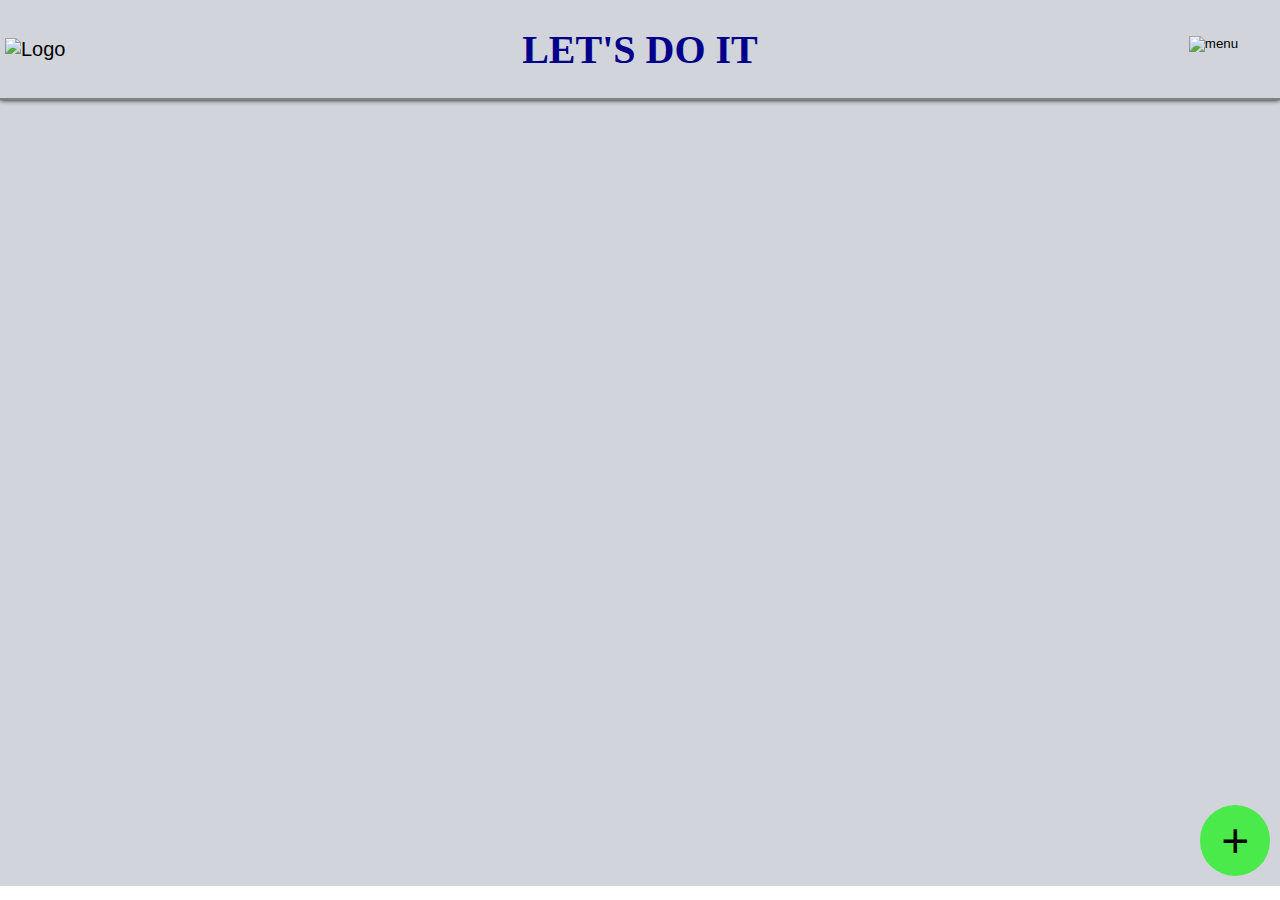
==== index.html @ 7d0aaf9e "Update existing tasks functions" ====
<!DOCTYPE html>
<html>
    <head>
        <title>To-Do</title>
        <meta charset="UTF-8">
        <link rel="stylesheet" href="style.css">
        <script type="module" src="index.js"></script>
    </head>
<body>

    <div id="container">
        <header>
            <img src="/img/todologo.svg" alt="Logo">
            <h2>LET'S DO IT</h2>
            <button class="menu"><img src="./img/menu.svg" alt="menu"></button>
        </header>
        

        <div id="main-screen">
            <!-- Insert CARDS here -->
        </div>


        <div id="add-new-list">
            <button id="add">+</button>
        </div>


        <div id="lists-container">
            <!-- Insert Projects here -->
            <div id="project">
                <div class="project-header">
                    <h1 id="project-title"></h1>
                    <img src="./img/return.svg" alt="return" id="hide-tasks">
                </div>
                <button id="add-task">Add Task</button> 
            </div>
        </div>


        <div id="new-list">
            <label for="list-name">List Name:</label>
            <input id="list-name" type="text" maxlength="12">
            <div class="buttons">
                <button id="cancel-box-creation">Cancel</button>
                <button id="create-list">Create List</button>
            </div> 
        </div>


        <div id="list-details">
            <div id="fill">
                <div class="task-name">
                    <label for="task-name">Task Name:</label>
                    <input type="text" name="task-name" id="task-name" maxlength="16">
                </div>
                
                <div class="description">
                    <div class="textarea-title">Notes:</div>
                    <textarea id="note" name="notes" rows="10" cols="35" maxlength="100"></textarea>
                </div>

                <div class="extra">
                    <div id="date">
                        <label for="due-date">Due Date:</label>
                        <input type="date" name="due-date" id="due-date" timezone="[[timezone]]" data-date="" data-date-format="DD MMMM YYYY" value="2023-12-09">
                    </div>
                    <div id="priorities">
                        <label for="priority">Priority:</label>
                        <select name="priority" id="priority">
                            <option value="high" style="color:red ; ">High</option>
                            <option value="medium" style="color:orange;">Medium</option>
                            <option value="low" style="color: green;">Low</option>
                        </select>
                    </div>
                </div>
                <div id="buttons">
                    <button id="add-to-project">Add Task</button>
                    <button id="update-task">Update</button>
                    <button id="cancel-fill">Cancel</button>
                </div>
            </div>
        </div>

</body>
</html>
---- style.css ----
*,
*::before,
*::after {
    box-sizing: border-box;
    padding: 0;
    margin: 0;
}

button,
input,
select,
textarea {
  font-family: inherit; 
}
:root {
    --headerFonts: new;
    --normalTextFont: new;
    --popupBgColor:#c2c3c5;
    --mainBgColor: #d1d5db;
    --selectColor: #939692;
    --labels-size: 1.2rem;
    --deleteBtnColor: #f08080;
    --deleteBtnHoverColor:#ef9a9a;
    --exitBtnColor: #71ed4b;
    --exitBtnHoverCOlor: #8cf46c;

}

body {
    position: relative;
}
#container {
    position: relative;
    display: grid;
    grid-template-rows: 100px 1fr 100px;
    min-height: 98.4vh;
    font-family: Arial, Helvetica, sans-serif;
    font-size: 20px;
    background-color: var(--mainBgColor);
    flex-grow: 1;;
}


/* Header */
header {
    display: grid;
    min-height: 10vh;
    grid-template-columns: repeat(3 , 1fr);
    align-content: center;
    border-bottom: 2px solid grey;
    box-shadow: 0px 0px 5px currentcolor;
}

header img {
    width: 70px;
    height: auto;
    align-self: center;
    margin-left: 5px;
    cursor: pointer;
}

header h2 {
    text-align: center;
    align-self: center;
    justify-self: center;
    font-size: 2.5rem;
    color: darkblue;
    font-family: Cambria, Cochin, Georgia, Times, 'Times New Roman', serif;
}

header button{
    justify-self: end;
    align-self: center;

    max-width: 12vw;
    min-width: 10vw;
    height: 6vh;

    background-color: transparent;
    border: none;
    margin-right: 5px;
    margin-bottom: 10px;
    cursor: pointer;
}

header button:hover {
    scale: 0.97;
    opacity: 0.6;
}

header button img{
    align-self: center;
    justify-self: center; 
}

/* MAIN-screen */


#main-screen{
position: relative;
    display: grid;
    grid-template-columns: repeat(3, 1fr);
    grid-template-rows: 16vh;
    gap: 10px;
    margin: 10px;
}

#main-screen div p{
    font-size: 2rem;
    background-color: transparent;
    border-style: none;
    text-align: center;
}


.box-container{
    display: grid;
    position: relative;
    grid-template-rows: 30% 70%;
    background-color: transparent;
    height: 15vh;
    border: 1px solid black;
    border-radius: 16px;
    cursor: pointer;
    padding-bottom: 2vh;
}

.box-container button {
    justify-self: end;
    align-self: start;
    border: none;
    background-color: var(--deleteBtnColor);
    font-size: 1.2rem;
    font-weight: bold;
    padding: 2px 7px;
    border-radius: 8px;
    cursor: pointer;
    margin: 5px;
}
.box-container button:hover {
    scale: 0.95;
    background-color:var(--exitBtnHoverCOlor) ;
}

/* Projects */
#lists-container {
    display: none;
    flex-direction: column;
    align-items: center;
    justify-content: space-around;
    gap: 10px;
    
    width: 90vw;
    height: max-content;
    position: absolute;
    top: 50%;
    left: 50%;
    transform: translate(-50%, -50%);
    background-color: var(--mainBgColor);
    padding: 5px;
    margin: 10px;
    box-shadow: 0 4px 8px 0 rgba(0, 0, 0, 0.2), 0 6px 20px 0 rgba(0, 0, 0, 0.3);
}

#project{
    display: grid;
    grid-template-rows: repeat(6, 1fr);
    grid-template-columns: repeat(6, 1fr);
    padding: 10px;
    background-color: var(--popupBgColor);
    font-size: 2rem;
    width: 90%;
    height: max-content;
}

.exit-project{
    align-self: flex-start;
    flex-grow: 0;
    border: none;
    background-color: lightcoral;
    font-size: 2rem;
    font-weight: bold;
    padding: 2px 7px;
    border-radius: 8px;
    cursor: pointer;
}

.project-header {
    display: flex;
    justify-content: space-between;
    grid-column: 1/7;
    
    flex-grow: 1;
    border: 1px solid;
    padding: 10px;
    box-shadow: 0px 3px;
    margin-bottom: 10px;
}


.project-header img{
    border: none;
    background-color: var(--exitBtnColor);
    font-size: 2rem;
    font-weight: bold;
    padding: 2px;
    border-radius: 8px;
    cursor: pointer;
    width: 60px;
    height: 60px;
    justify-self: center;
    align-self: center;
}

.project-header img:hover{
    scale: 0.95;
    background-color: var(--exitBtnHoverCOlor);
}

.tasks{
    grid-column: 1/7;
    grid-row: 2/6;
    display: flex;
    align-items: center;
    justify-content: center;
    flex-direction: column;
    gap: 10px;
}

.Atask{
    display: grid;
    grid-template-columns: 0.3fr 3fr 0.5fr 1fr 0.5fr;
    height: 50px;
    color: darkblue;
    font-size: 1.5rem;
    gap: 5px;
    width: 100%;
    align-items: center;
    justify-items: center;
    border-bottom: 1px solid #939692;
}
.Atask .duedate-span{
    font-size: 1rem;
}

.Atask .priority-span {
    font-size: 1rem;
    padding: 3px;
    border-radius: 8px;
    align-self: flex-start;
}

.Atask .delete-task{
    border: none;
    background-color: lightcoral;
    font-size: 1.5rem;
    font-weight: bold;
    padding: 6px 10px;
    border-radius: 8px;
    cursor: pointer;
    margin-left: 10px;
}

.Atask .tasklabel{
    align-items: center;
}

#add-task{
    grid-column: 6/7;
    grid-row: 6/7;

    width: 70px;
    height: 70px;
    justify-self: end;
    border: none;
    background-color: lightgreen;
    font-size: 1.3rem;
    border-radius: 8px;
    padding: 5px;
    cursor: pointer;
    justify-self: center;
    align-self: center;
}
.add-task:hover{
    scale: 0.98;
    background-color: rgb(163, 240, 163);
}

input[type=checkbox] {
    margin: 4px 0 0;
    line-height: normal;
    width: 25px;
    height: 25px;
    }

/* ADD NEW LIST */
#add-new-list {
    justify-self: flex-end;
    align-self: flex-end;
}
#add-new-list button{
    font-size: 3rem;
    background-color: rgb(74, 234, 74);
    border-style: none;
    border-radius: 36px;
    padding: 0.5rem 1.3rem;
    margin: 10px 10px;
    cursor: pointer;
}
#add-new-list button:hover{
    scale: 0.98;
    font-size: 2.9rem;
    background-color: rgb(106, 237, 106);
    transform: rotate(160deg); 
}

/* NEW LIST */
#new-list {
    display: none;
    flex-direction: column;
    position: absolute;
    gap: 20px;

    width: 50vw;
    top: 50%;
    left: 50%;
    transform: translate(-50%, -50%);

    background-color: rgb(175, 178, 175);
    font-size: 1.5rem;
    padding: 20px 10px;
    border-radius: 8px;
}

#new-list .buttons{
    display: flex;
    justify-content: space-evenly;
}

.buttons button {
    border-style: none;
    font-size: 1.5rem;
    padding: 5px;
    border-radius: 8px;
    cursor: pointer;
}

#update-task{
    display: none;
}

#cancel{
    background-color: lightcoral;
}

#create-list{
    background-color: lightgreen;
}


#list-name {
    font-size: 1.5rem;
    padding: 10px;
}

/* LIST PIPUP DETAILS FILLING */
#list-details{
    display: none;
    flex-direction: column;
    justify-content: space-around;
    position: absolute;
    top: 50%;
    left: 50%;
    transform: translate(-50%, -50%);
    background-color: var(--popupBgColor);
    padding: 20px;
    width: 100vw;
    height: 100vh;
    border-radius: 16px;
    box-shadow: 0 4px 8px 0 rgba(0, 0, 0, 0.2), 0 6px 20px 0 rgba(0, 0, 0, 0.3);
}

#list-details #fill{
    display: grid;
    grid-template-columns: 70% 30%;
    grid-template-rows: 100px 1fr 50px;
}

#fill .task-name{
    grid-column: 1/3;
    grid-row: 1/2;

    display: grid;
    align-content: center;
    gap: 5px;
}
.task-name label{
    font-weight: bold;
}
.task-name input{
    padding: 10px;
    font-size: 1.1rem;
    border-radius: 8px;
    border-style: none;
    width: 100%;
}

#fill .textarea-title{
    align-self: center;
    font-weight: bold;
    font-size: var(--labels-size);
}

#fill .description{
    gap: 5px;
    display: flex;
    flex-direction: column;
    margin-right: 10px;
    grid-column: 1/2;
    grid-row: 2/3;
}

#fill #note{
    font-size: 1.3rem;
    border-style: none;
    border-radius: 8px;
    resize: none;
    padding: 5px;
}

#fill .extra{
    display: flex;
    flex-direction: column;
    gap: 10px;

    justify-content: center;
    grid-row: 2/3;
}

#fill #date {
    display: flex;
    flex-direction: column;
    justify-content: center;
    align-items: center;
    gap: 7px;

    margin: 5px;
    color: darkblue;
    font-weight: bold;
    font-size: var(--labels-size);
}
#date #due-date{
    color: darkblue;
    font-size: 1rem;
    font-weight: bold;
    background-color: var(--selectColor);
}
#date #due-date::-webkit-datetime-edit {
    padding: 10px; }
    /* ::-webkit-datetime-edit { padding: 10px; } */
/* ::-webkit-datetime-edit-fields-wrapper { background: silver; }
::-webkit-datetime-edit-text { color: red; padding: 0 0.3em; }
::-webkit-datetime-edit-month-field { color: blue; }
::-webkit-datetime-edit-day-field { color: green; }
::-webkit-datetime-edit-year-field { color: purple; }
::-webkit-inner-spin-button { display: none; } */
#date #due-date::-webkit-calendar-picker-indicator { 
    background-color: lightcyan;
    opacity: 0.5;
    color: black;
    margin-right: 5px;
 }



#fill #priorities{
    display: flex;
    flex-direction: column;
    justify-content: center;
    align-items: center;
    gap: 7px;
}

#priorities label {
    font-size: var(--labels-size);
    color: darkblue;
    font-weight: bold;
}

#priority {
    color: darkblue;
    font-size: 1rem;
    font-weight: bold;
    padding: 10px;
    font-size: 1rem;
    background-color: var(--selectColor);
}
#priority option{
    font-weight: bolder;
    padding-bottom: 3px;
    font-size: 1.1rem;
    text-align: start;
}

#buttons {
    grid-column: 1/3;
    grid-row: 3/4;
    display: flex;
    justify-content: space-between;
    margin-top: 10px;
}

#buttons button{
    padding: 5px;
    font-weight: bold;
    border-style: none;
    border-radius: 8px;
    font-size: 1.1rem;
    cursor: pointer;
    border: 1px solid transparent;
}

#buttons button:hover {
    scale: 0.9;
    border-color: gold;
}

#buttons .delete-fill{
    margin-right: 20px;
    background-color: lightcoral;

}

#buttons .add-to-project{
    margin-left: 20px;
    background-color: lightgreen;
}
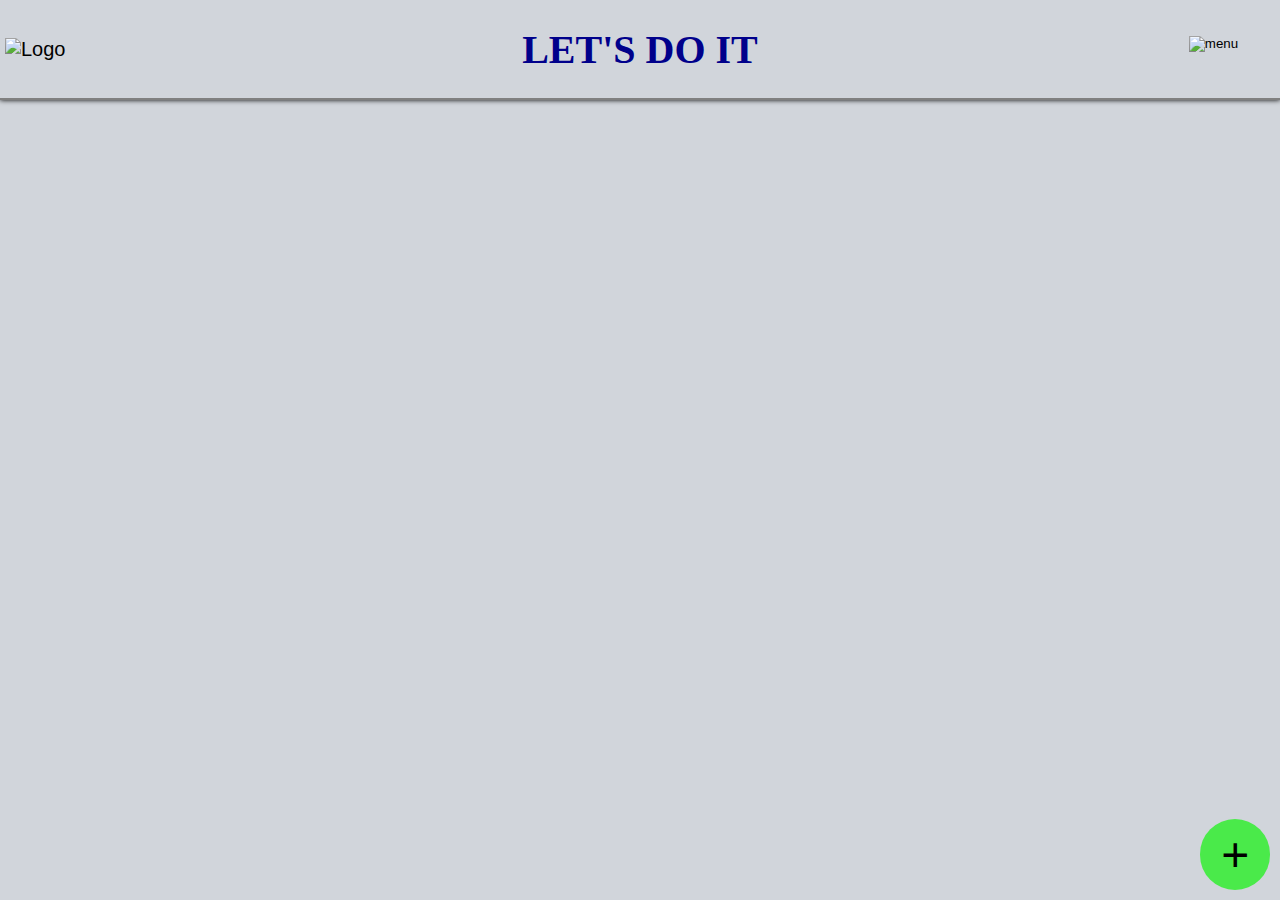
==== commit 5e769741: "Deletion verification popup added" ====
--- a/index.html
+++ b/index.html
@@ -63,7 +63,7 @@
                 <div class="extra">
                     <div id="date">
                         <label for="due-date">Due Date:</label>
-                        <input type="date" name="due-date" id="due-date" timezone="[[timezone]]" data-date="" data-date-format="DD MMMM YYYY" value="2023-12-09">
+                        <input type="date" name="due-date" id="due-date" timezone="[[timezone]]" data-date="" data-date-format="DD MMMM YYYY" value="2023-12-09" required>
                     </div>
                     <div id="priorities">
                         <label for="priority">Priority:</label>
@@ -81,6 +81,13 @@
                 </div>
             </div>
         </div>
-
+        <div id="delete-verification">
+            <h1>All saved tasks will be lost, continue?</h1>
+            <div id="yes-no">
+                <button id="yes">YES</button>
+                <button id="no">NO</button>
+            </div>
+        </div>
+    </div>
 </body>
 </html>--- a/style.css
+++ b/style.css
@@ -23,17 +23,19 @@
     --deleteBtnHoverColor:#ef9a9a;
     --exitBtnColor: #71ed4b;
     --exitBtnHoverCOlor: #8cf46c;
-
+    --updateBtnColor: rgb(251, 228, 97);
+    --updateBtnColorHover: rgb(241, 227, 152);
 }
 
 body {
     position: relative;
+    height: max-content;
 }
 #container {
     position: relative;
     display: grid;
     grid-template-rows: 100px 1fr 100px;
-    min-height: 98.4vh;
+    min-height: 100vh;
     font-family: Arial, Helvetica, sans-serif;
     font-size: 20px;
     background-color: var(--mainBgColor);
@@ -83,10 +85,10 @@
     cursor: pointer;
 }
 
-header button:hover {
+/* header button:hover {
     scale: 0.97;
     opacity: 0.6;
-}
+} */
 
 header button img{
     align-self: center;
@@ -139,7 +141,7 @@
 }
 .box-container button:hover {
     scale: 0.95;
-    background-color:var(--exitBtnHoverCOlor) ;
+    background-color:var(--deleteBtnHoverColor) ;
 }
 
 /* Projects */
@@ -150,15 +152,15 @@
     justify-content: space-around;
     gap: 10px;
     
-    width: 90vw;
     height: max-content;
     position: absolute;
     top: 50%;
     left: 50%;
     transform: translate(-50%, -50%);
     background-color: var(--mainBgColor);
+    width: 100vw;
+    height: 100vh;
     padding: 5px;
-    margin: 10px;
     box-shadow: 0 4px 8px 0 rgba(0, 0, 0, 0.2), 0 6px 20px 0 rgba(0, 0, 0, 0.3);
 }
 
@@ -169,8 +171,6 @@
     padding: 10px;
     background-color: var(--popupBgColor);
     font-size: 2rem;
-    width: 90%;
-    height: max-content;
 }
 
 .exit-project{
@@ -229,8 +229,8 @@
 
 .Atask{
     display: grid;
-    grid-template-columns: 0.3fr 3fr 0.5fr 1fr 0.5fr;
-    height: 50px;
+    grid-template-columns: repeat(12, 1fr);
+    height: max-content;
     color: darkblue;
     font-size: 1.5rem;
     gap: 5px;
@@ -240,35 +240,46 @@
     border-bottom: 1px solid #939692;
 }
 .Atask .duedate-span{
-    font-size: 1rem;
+    grid-column: 6/10;
+    font-size: 1.3rem;
 }
 
 .Atask .priority-span {
+    grid-row: 1/2;
     font-size: 1rem;
     padding: 3px;
     border-radius: 8px;
     align-self: flex-start;
+    margin-right: 10px;
 }
 
 .Atask .delete-task{
+    grid-column: 12/13;
     border: none;
     background-color: lightcoral;
-    font-size: 1.5rem;
-    font-weight: bold;
-    padding: 6px 10px;
-    border-radius: 8px;
-    cursor: pointer;
-    margin-left: 10px;
-}
-
-.Atask .tasklabel{
-    align-items: center;
+    font-size: 1.6rem;
+    font-weight: bold;
+    padding: 2px 5px;
+    border-radius: 8px;
+    cursor: pointer;
+    justify-self: center;
+    width: 90%;
+    height: 90%;
+}
+
+.delete-task:hover{
+    background-color: var(--deleteBtnHoverColor);
+    scale: 0.9;
+}
+
+.taskLabel{
+    grid-column: 2/6;
+    justify-self: center;
 }
 
 #add-task{
     grid-column: 6/7;
     grid-row: 6/7;
-
     width: 70px;
     height: 70px;
     justify-self: end;
@@ -281,16 +292,35 @@
     justify-self: center;
     align-self: center;
 }
+
+#add-task:hover{
+    background-color: var(--exitBtnHoverCOlor);
+    scale: 0.98;
+}
+.update{
+    grid-column: 11/12;
+    grid-row: 1/2;
+    border-radius: 8px;
+    border: none;
+    background-color: var(--updateBtnColor);
+    cursor: pointer;
+    width: 90%;
+    height: 90%;
+}
+
+.update:hover{
+    background-color: var(--updateBtnColorHover);
+    scale:0.9;
+}
 .add-task:hover{
     scale: 0.98;
     background-color: rgb(163, 240, 163);
 }
 
 input[type=checkbox] {
-    margin: 4px 0 0;
-    line-height: normal;
-    width: 25px;
-    height: 25px;
+    grid-column: 10/11;
+    width: 90%;
+    height: 90%;
     }
 
 /* ADD NEW LIST */
@@ -525,6 +555,7 @@
     border-color: gold;
 }
 
+
 #buttons .delete-fill{
     margin-right: 20px;
     background-color: lightcoral;
@@ -534,4 +565,53 @@
 #buttons .add-to-project{
     margin-left: 20px;
     background-color: lightgreen;
+}
+
+/* VERIFICATION */
+#delete-verification {
+    position: absolute;
+    width: 100vw;
+    height: 100vh;
+
+    display: none;
+    flex-direction: column;
+    justify-content: center;
+    align-items: center;
+    gap: 30px;
+
+    background-color: var(--popupBgColor);
+}
+
+#delete-verification h1{
+    text-align: center;
+}
+
+#delete-verification button{
+    padding: 10px;
+    font-size: 3rem;
+    font-weight: bold;
+    border-style: none;
+    border-radius: 4px;
+    cursor: pointer;
+}
+
+#delete-verification #yes-no{
+    display: flex;
+    gap: 20px;
+}
+
+#yes{
+    background-color: #71ed4b;
+}
+#yes:hover{
+    scale: 0.95;
+    background-color: var(--exitBtnHoverCOlor);
+}
+
+#no {
+    background-color: var(--deleteBtnColor);
+}
+#no:hover {
+    scale: 0.95;
+    background-color: var(--deleteBtnHoverColor);
 }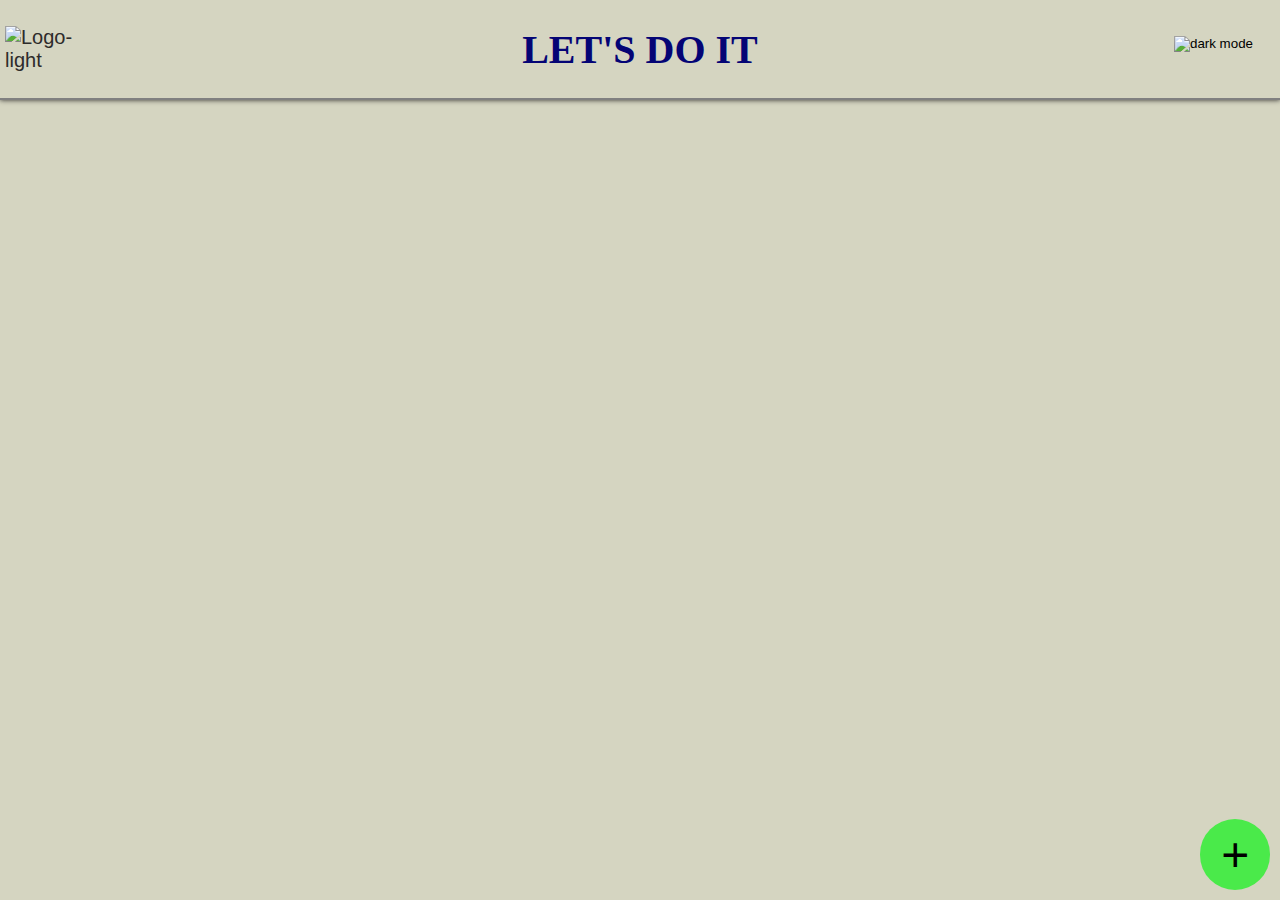
==== commit 67816863: "Add logos and dark mode" ====
--- a/index.html
+++ b/index.html
@@ -10,9 +10,11 @@
 
     <div id="container">
         <header>
-            <img src="/img/todologo.svg" alt="Logo">
+            <img src="./img/logo-light.svg" alt="Logo-dark" id="light-logo">
+            <img src="./img/logo-dark.svg" alt="Logo-light" id="dark-logo">
             <h2>LET'S DO IT</h2>
-            <button class="menu"><img src="./img/menu.svg" alt="menu"></button>
+            <button id="light"><img src="./img/sun.svg" alt="light mode"></button>
+            <button id="dark"><img src="./img/moon.svg" alt="dark mode"></button>
         </header>
         
 
@@ -40,7 +42,7 @@
 
         <div id="new-list">
             <label for="list-name">List Name:</label>
-            <input id="list-name" type="text" maxlength="12">
+            <input id="list-name" type="text" maxlength="12" placeholder="Max 12 characters">
             <div class="buttons">
                 <button id="cancel-box-creation">Cancel</button>
                 <button id="create-list">Create List</button>
@@ -52,12 +54,12 @@
             <div id="fill">
                 <div class="task-name">
                     <label for="task-name">Task Name:</label>
-                    <input type="text" name="task-name" id="task-name" maxlength="16">
+                    <input type="text" name="task-name" id="task-name" maxlength="16" placeholder="max characters 16">
                 </div>
                 
                 <div class="description">
                     <div class="textarea-title">Notes:</div>
-                    <textarea id="note" name="notes" rows="10" cols="35" maxlength="100"></textarea>
+                    <textarea id="note" name="notes" rows="10" cols="35" maxlength="200" placeholder="Max 100 characters"></textarea>
                 </div>
 
                 <div class="extra">
@@ -82,7 +84,7 @@
             </div>
         </div>
         <div id="delete-verification">
-            <h1>All saved tasks will be lost, continue?</h1>
+            <h1>All saved tasks in this project will be lost, continue?</h1>
             <div id="yes-no">
                 <button id="yes">YES</button>
                 <button id="no">NO</button>
--- a/style.css
+++ b/style.css
@@ -15,9 +15,12 @@
 :root {
     --headerFonts: new;
     --normalTextFont: new;
-    --popupBgColor:#c2c3c5;
-    --mainBgColor: #d1d5db;
-    --selectColor: #939692;
+    --popupBgColor: rgb(171, 165, 165);
+    --mainBgColor: rgb(213, 213, 193);
+    --selectColor: #cacad7;
+    --textColor: rgb(45, 43, 43);
+    --boxColor: rgb(198, 190, 190);
+    --mainTitleColor: rgb(4, 4, 117);
     --labels-size: 1.2rem;
     --deleteBtnColor: #f08080;
     --deleteBtnHoverColor:#ef9a9a;
@@ -25,11 +28,14 @@
     --exitBtnHoverCOlor: #8cf46c;
     --updateBtnColor: rgb(251, 228, 97);
     --updateBtnColorHover: rgb(241, 227, 152);
+    --cancelBtnColor: rgb(242, 173, 173);
+    --cancelBtnColorHover: rgb(183, 123, 123);
+    --inputTypeTextColor: rgb(77, 70, 70);
 }
 
 body {
-    position: relative;
-    height: max-content;
+    color: var(--textColor);
+
 }
 #container {
     position: relative;
@@ -66,7 +72,7 @@
     align-self: center;
     justify-self: center;
     font-size: 2.5rem;
-    color: darkblue;
+    color: var(--mainTitleColor);
     font-family: Cambria, Cochin, Georgia, Times, 'Times New Roman', serif;
 }
 
@@ -95,6 +101,14 @@
     justify-self: center; 
 }
 
+#light {
+    display: none;
+}
+
+#light-logo {
+    display: none;
+}
+
 /* MAIN-screen */
 
 
@@ -107,8 +121,9 @@
     margin: 10px;
 }
 
-#main-screen div p{
-    font-size: 2rem;
+#main-screen .box{
+    grid-template-rows: 2/4;
+    font-size: 2.5rem;
     background-color: transparent;
     border-style: none;
     text-align: center;
@@ -119,12 +134,11 @@
     display: grid;
     position: relative;
     grid-template-rows: 30% 70%;
-    background-color: transparent;
+    background-color: var(--boxColor);
     height: 15vh;
-    border: 1px solid black;
+    border: 2px solid black;
     border-radius: 16px;
     cursor: pointer;
-    padding-bottom: 2vh;
 }
 
 .box-container button {
@@ -252,6 +266,9 @@
     align-self: flex-start;
     margin-right: 10px;
 }
+.Atask .note-keeper{
+    display: none;
+}
 
 .Atask .delete-task{
     grid-column: 12/13;
@@ -280,12 +297,12 @@
 #add-task{
     grid-column: 6/7;
     grid-row: 6/7;
-    width: 70px;
+    width: 90px;
     height: 70px;
     justify-self: end;
     border: none;
     background-color: lightgreen;
-    font-size: 1.3rem;
+    font-size: 1.1rem;
     border-radius: 8px;
     padding: 5px;
     cursor: pointer;
@@ -322,12 +339,17 @@
     width: 90%;
     height: 90%;
     }
+input[type=checkbox]{
+    background-color: var(--inputTypeTextColor);
+}
 
 /* ADD NEW LIST */
 #add-new-list {
     justify-self: flex-end;
     align-self: flex-end;
 }
+
+
 #add-new-list button{
     font-size: 3rem;
     background-color: rgb(74, 234, 74);
@@ -356,7 +378,7 @@
     left: 50%;
     transform: translate(-50%, -50%);
 
-    background-color: rgb(175, 178, 175);
+    background-color: var(--popupBgColor);
     font-size: 1.5rem;
     padding: 20px 10px;
     border-radius: 8px;
@@ -365,6 +387,10 @@
 #new-list .buttons{
     display: flex;
     justify-content: space-evenly;
+}
+
+#new-list label {
+    color: var(--textColor);
 }
 
 .buttons button {
@@ -373,6 +399,13 @@
     padding: 5px;
     border-radius: 8px;
     cursor: pointer;
+}
+#cancel-box-creation{
+    background-color: var(--cancelBtnColor);
+}
+#cancel-box-creation:hover{
+    scale: 0.97;
+    background-color: var(--cancelBtnColorHover);
 }
 
 #update-task{
@@ -487,13 +520,6 @@
 }
 #date #due-date::-webkit-datetime-edit {
     padding: 10px; }
-    /* ::-webkit-datetime-edit { padding: 10px; } */
-/* ::-webkit-datetime-edit-fields-wrapper { background: silver; }
-::-webkit-datetime-edit-text { color: red; padding: 0 0.3em; }
-::-webkit-datetime-edit-month-field { color: blue; }
-::-webkit-datetime-edit-day-field { color: green; }
-::-webkit-datetime-edit-year-field { color: purple; }
-::-webkit-inner-spin-button { display: none; } */
 #date #due-date::-webkit-calendar-picker-indicator { 
     background-color: lightcyan;
     opacity: 0.5;
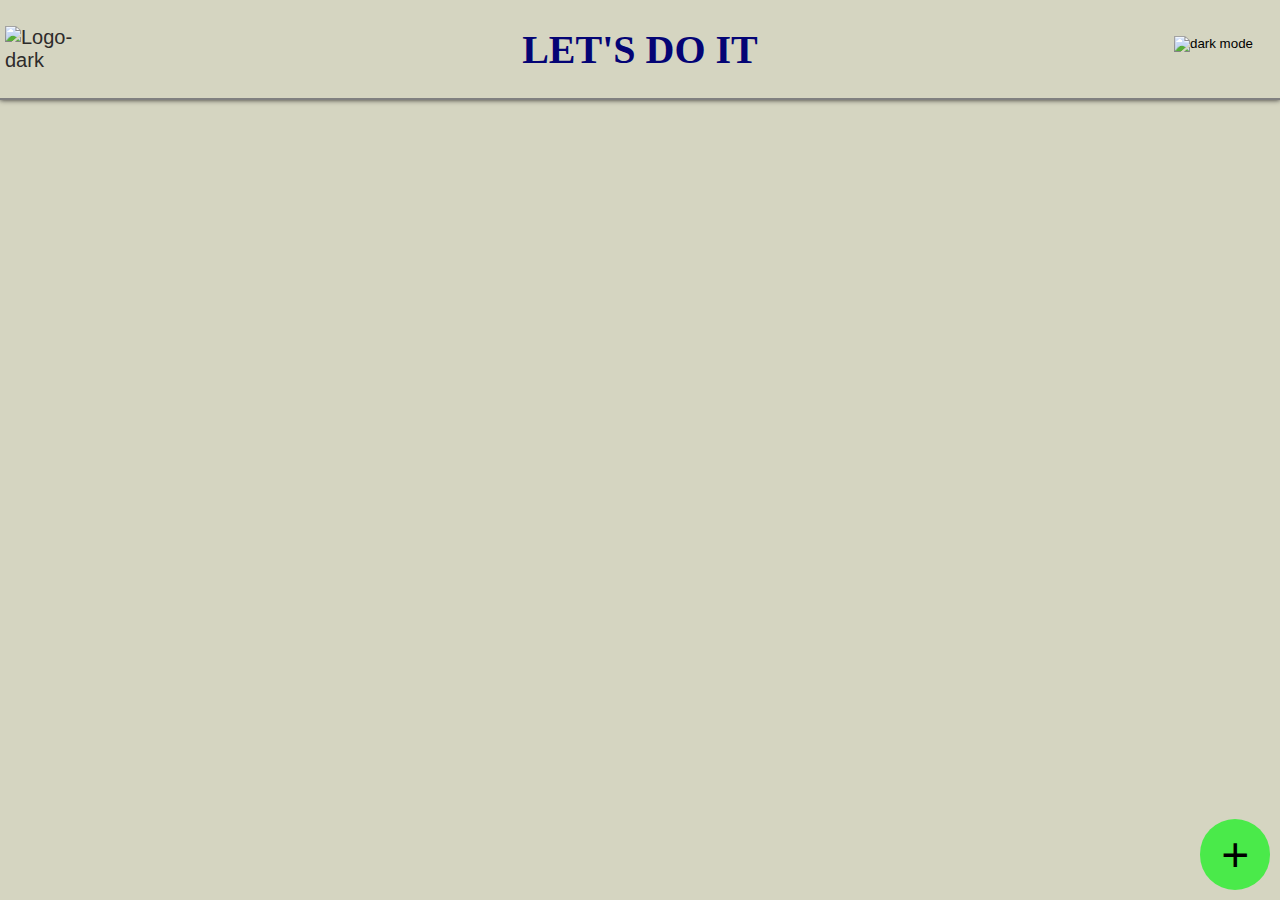
==== commit 8307ca55: "JSON not working" ====
--- a/index.html
+++ b/index.html
@@ -6,7 +6,7 @@
         <link rel="stylesheet" href="style.css">
         <script type="module" src="index.js"></script>
     </head>
-<body>
+<body id="body">
 
     <div id="container">
         <header>
--- a/style.css
+++ b/style.css
@@ -105,7 +105,7 @@
     display: none;
 }
 
-#light-logo {
+#dark-logo {
     display: none;
 }
 
@@ -325,6 +325,13 @@
     height: 90%;
 }
 
+.update::before{
+    display: none;
+    content: 'Update'
+}
+
+
+
 .update:hover{
     background-color: var(--updateBtnColorHover);
     scale:0.9;
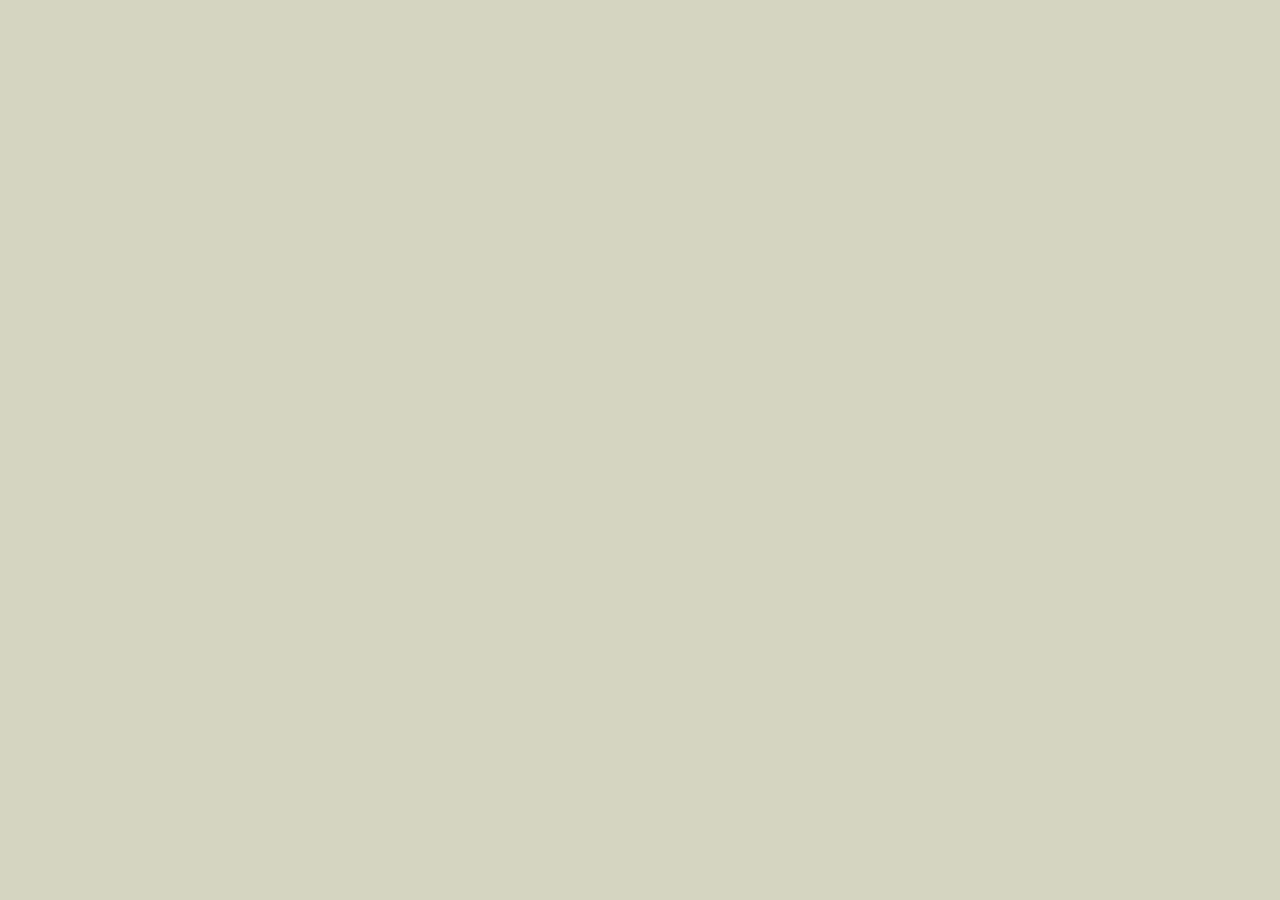
==== commit 58f6449b: "add img folder" ====
--- a/index.html
+++ b/index.html
@@ -81,7 +81,7 @@
                     <button id="update-task">Update</button>
                     <button id="cancel-fill">Cancel</button>
                 </div>
-            </div>
+            </div> 
         </div>
         <div id="delete-verification">
             <h1>All saved tasks in this project will be lost, continue?</h1>
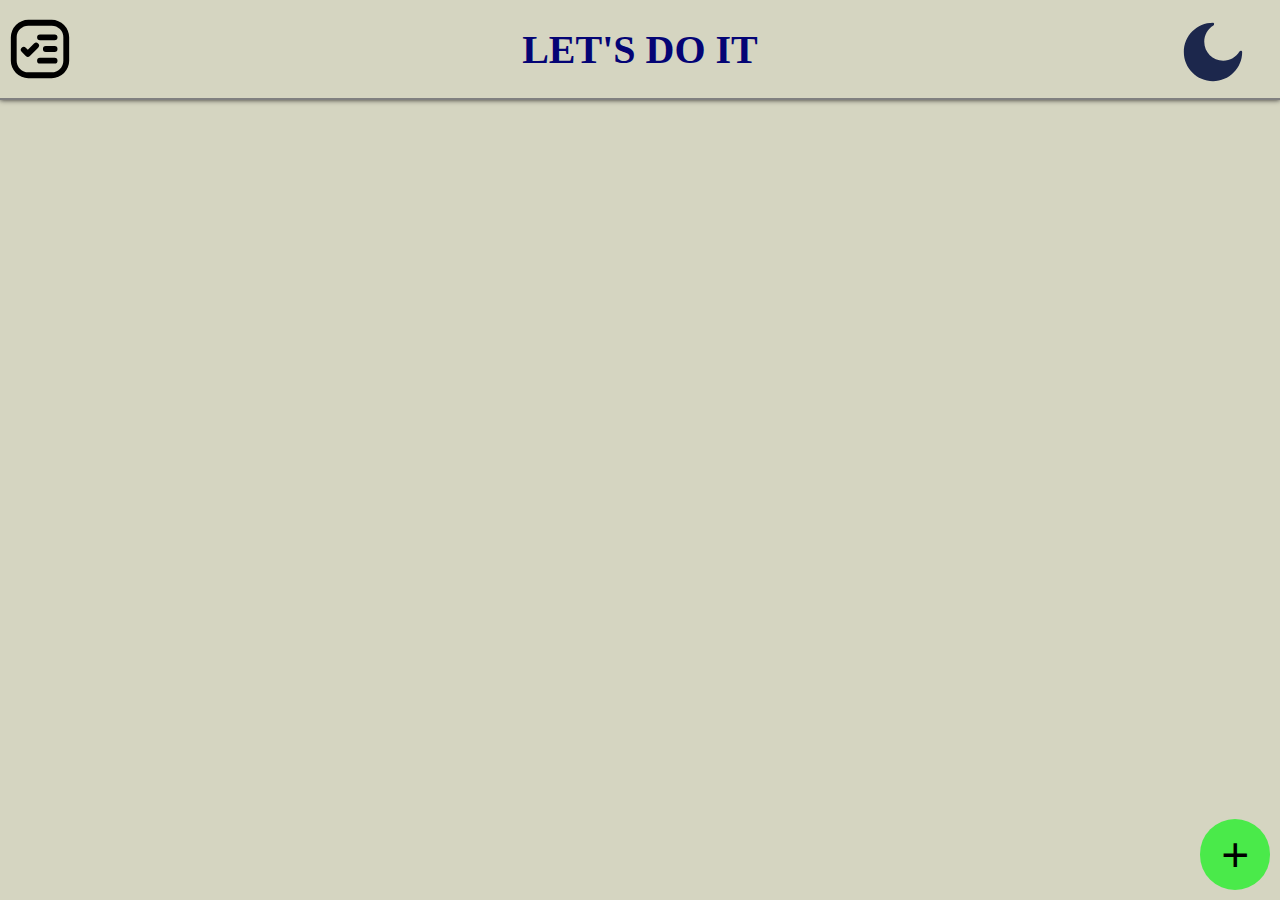
==== commit 440bba95: "No JSON" ====
--- a/index.html
+++ b/index.html
@@ -19,7 +19,7 @@
         
 
         <div id="main-screen">
-            <!-- Insert CARDS here -->
+            <div></div>
         </div>
 
 
